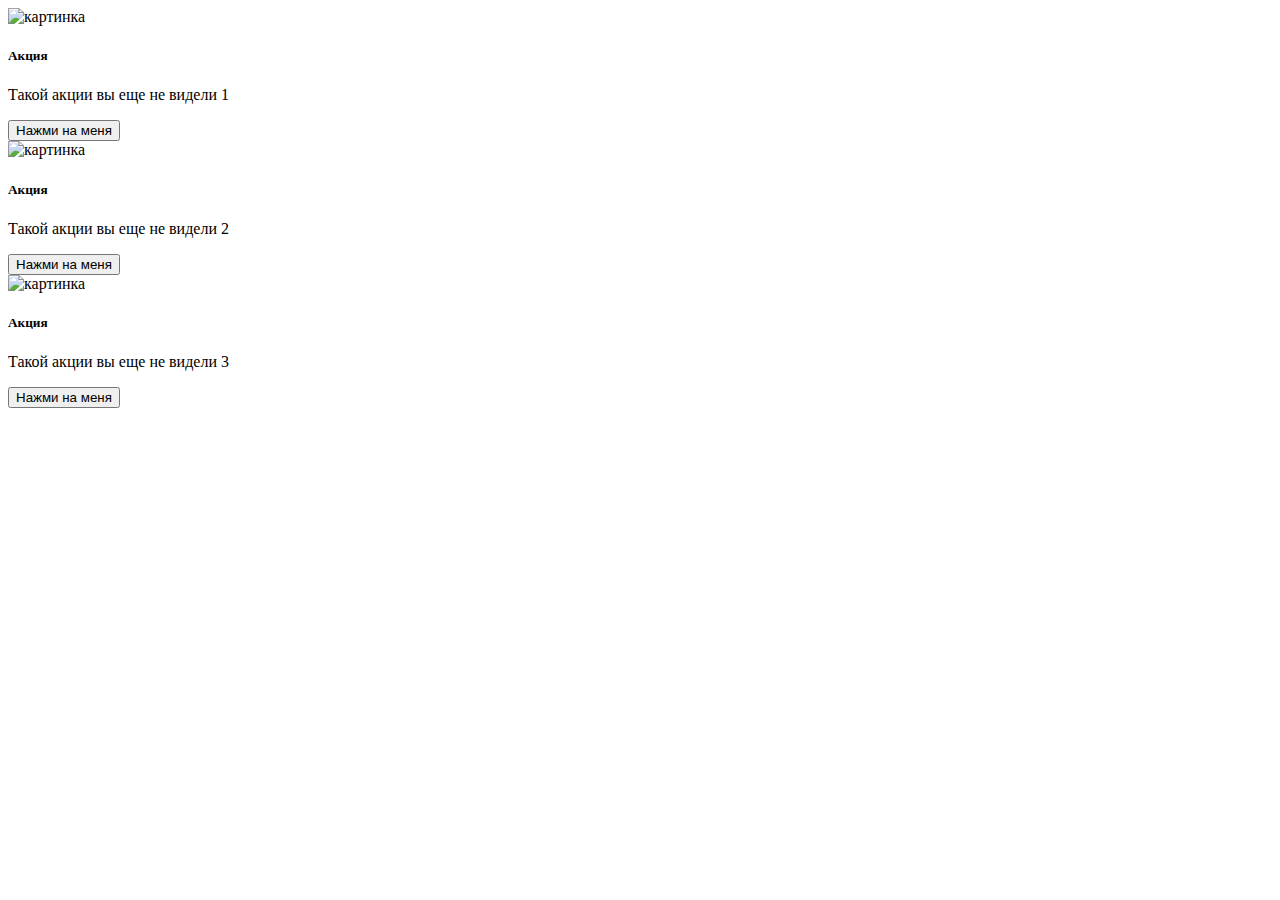
==== index.html @ 3a5cc432 "verified-version-uploaded" ====
<!DOCTYPE html>
<html lang="en">
<head>
    <meta charset="UTF-8">
    <title>Simple App</title>
    <link rel="stylesheet" href="node_modules/bootstrap/dist/css/bootstrap.min.css">
</head>
<body>
<div id="root"></div>
<script src="main.js" type="module"></script>

<script src="node_modules/bootstrap/dist/js/bootstrap.bundle.min.js"></script>
</body>
</html>
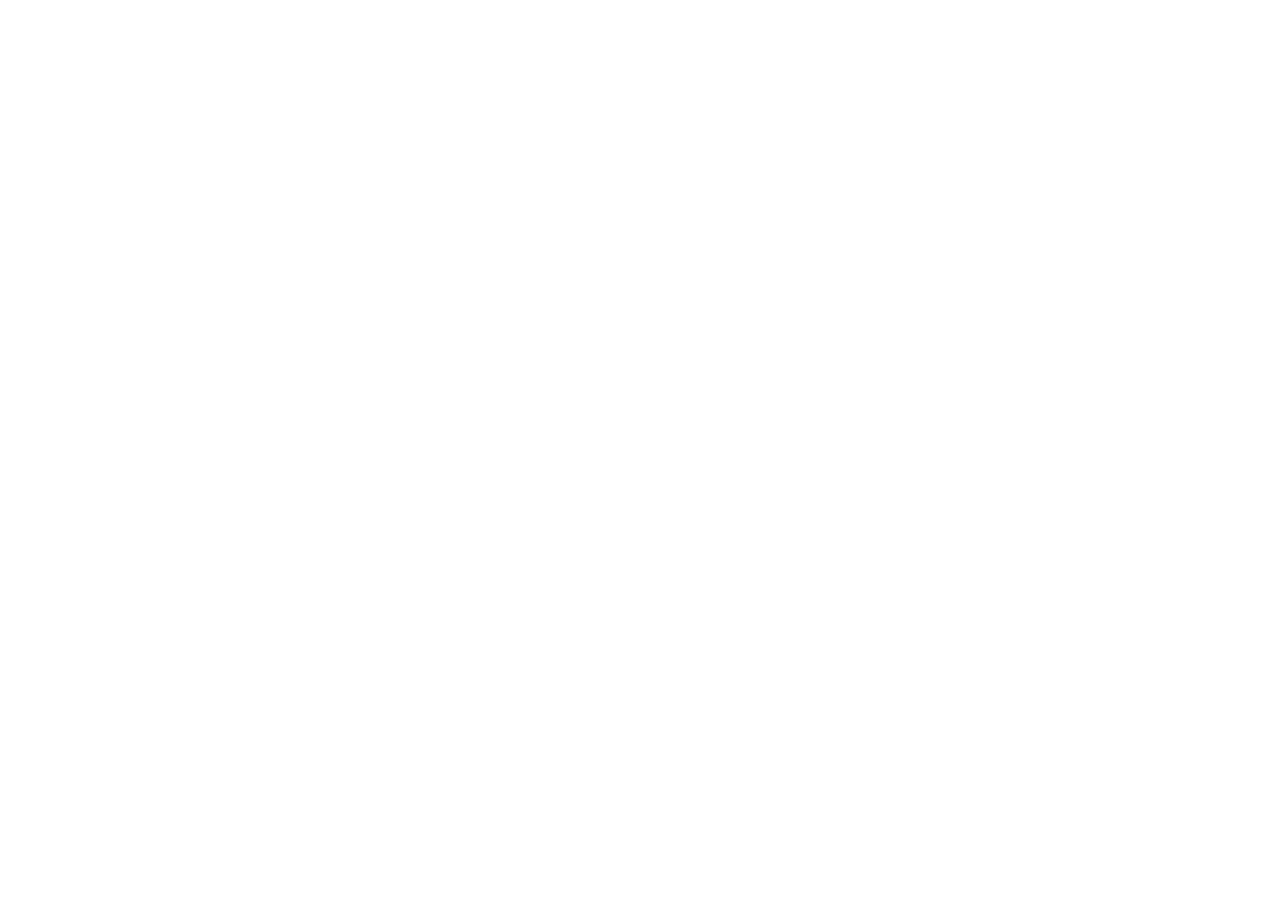
==== commit 939fcba6: "style-problem" ====
--- a/index.html
+++ b/index.html
@@ -4,11 +4,14 @@
     <meta charset="UTF-8">
     <title>Simple App</title>
     <link rel="stylesheet" href="node_modules/bootstrap/dist/css/bootstrap.min.css">
+    <link rel="stylesheet" href="https://cdnjs.cloudflare.com/ajax/libs/font-awesome/5.15.3/css/all.min.css">
+    <link rel="stylesheet" href="https://fonts.google.com/specimen/Poppins?selection.family=Poppins:100,100i,200,400&preview.text_type=custom">
+    <link rel="stylesheet" href="toast.css">
 </head>
 <body>
-<div id="root"></div>
-<script src="main.js" type="module"></script>
+    <div id="root"></div>
 
-<script src="node_modules/bootstrap/dist/js/bootstrap.bundle.min.js"></script>
+    <script src="main.js" type="module"></script>
+    <script src="node_modules/bootstrap/dist/js/bootstrap.bundle.min.js"></script>
 </body>
 </html>